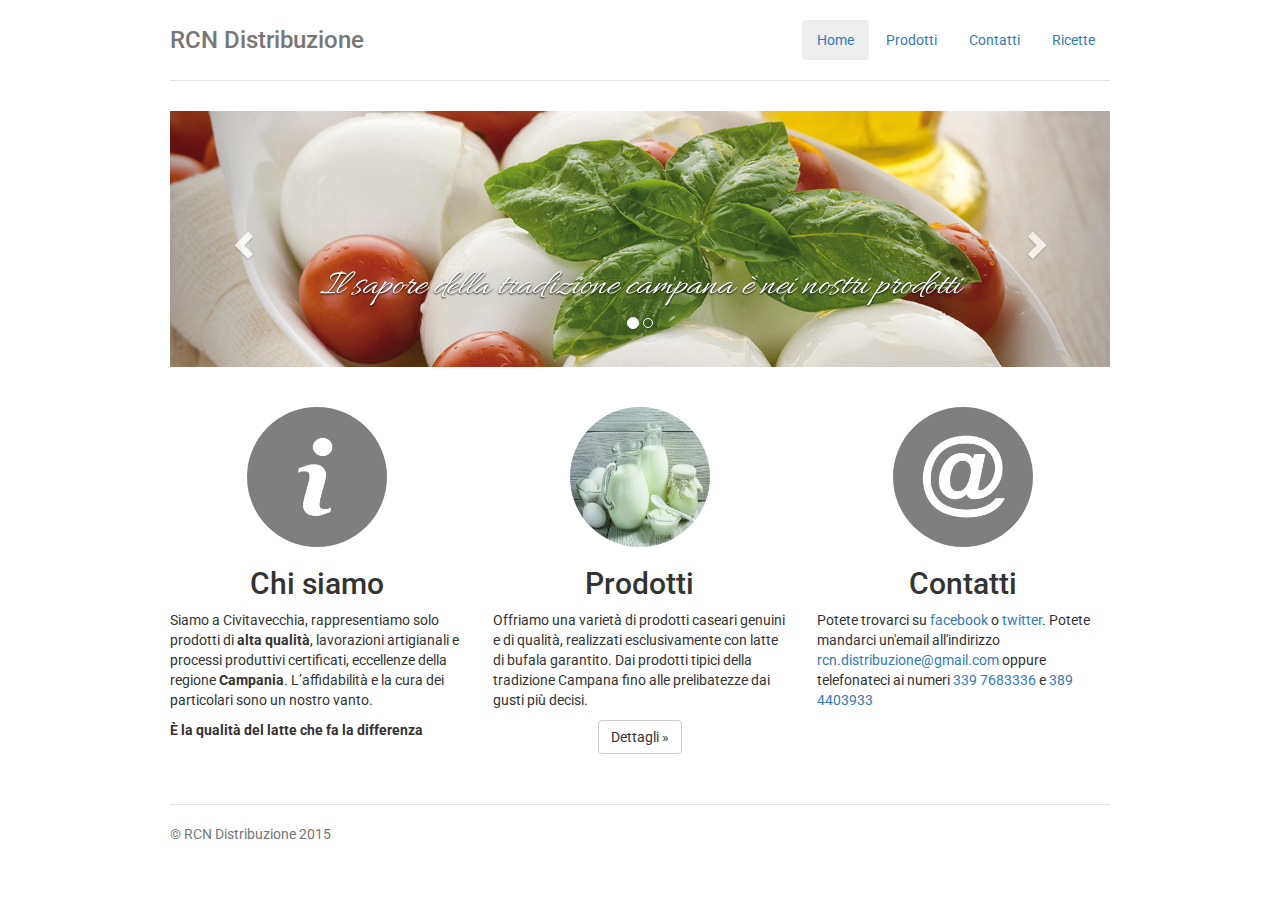
==== index.html @ f75aefa1 "Home" ====
<!DOCTYPE html>
<html>
<head>
  <meta content="text/html;charset=utf-8" http-equiv="Content-Type">
  <meta content="utf-8" http-equiv="encoding">
  <title>RCN Distribuzione</title>
  <link href="https://maxcdn.bootstrapcdn.com/bootstrap/3.3.4/css/bootstrap.min.css" rel="stylesheet" />
  <link href="css/style.css" rel="stylesheet" />
    <link rel="stylesheet" type="text/css" href="http://fonts.googleapis.com/css?family=Roboto">
    <link rel="stylesheet" type="text/css" href="http://fonts.googleapis.com/css?family=Allura">
</head>
<body>
  <div class="container">
    <div class="header clearfix">
      <nav>
        <ul class="nav nav-pills pull-right">
          <li role="presentation" class="active"><a href="#">Home</a></li>
          <li role="presentation"><a href="#">Prodotti</a></li>
          <li role="presentation"><a href="#">Contatti</a></li>
          <li role="presentation"><a href="#">Ricette</a></li>
        </ul>
      </nav>
      <h3 class="text-muted">RCN Distribuzione</h3>
    </div>


  <div id="carousel-example-generic" class="carousel slide" data-ride="carousel">
    <!-- Indicators -->
    <ol class="carousel-indicators">
      <li data-target="#carousel-example-generic" data-slide-to="0" class="active"></li>
      <li data-target="#carousel-example-generic" data-slide-to="1"></li>
    </ol>

    <div class="carousel-inner" role="listbox">
      <div class="item active">
        <img src="images/home1.jpg" alt="Il sapore della tradizione campana è nei nostri prodotti">
        <div class="carousel-caption">
            <h1>
              <em>Il sapore della tradizione campana è nei nostri prodotti</em>
            </h1>
        </div>
      </div>
      <div class="item">
        <img src="images/home2.jpg" alt="La lavorazione attenta e controllata è garanzia di qualità">
        <div class="carousel-caption">
            <h1>
              <em><div class="big-e">È</div> la Qualità del Latte che fa la differenza</em>
            </h1>
        </div>
      </div>
    </div>

    <!-- Controls -->
    <a class="left carousel-control" href="#carousel-example-generic" role="button" data-slide="prev">
      <span class="glyphicon glyphicon-chevron-left" aria-hidden="true"></span>
      <span class="sr-only">Previous</span>
    </a>
    <a class="right carousel-control" href="#carousel-example-generic" role="button" data-slide="next">
      <span class="glyphicon glyphicon-chevron-right" aria-hidden="true"></span>
      <span class="sr-only">Next</span>
    </a>
  </div>
  <div class="row marketing">
    <div class="col-lg-4">
      <div class="text-center">
        <img class="img-circle" src="images/chisiamo.jpg" alt="Chi siamo" height="140" width="140">
      </div>
      <h2 class="text-center">Chi siamo</h2>
      <p>Siamo a Civitavecchia, rappresentiamo solo prodotti di <strong>alta qualità</strong>,
        lavorazioni artigianali e processi produttivi certificati,
        eccellenze della regione <strong>Campania</strong>.
        L’affidabilità e la cura dei particolari sono un nostro vanto.</p>
        <p><strong>È la qualità del latte che fa la differenza</strong></p>
      </div>
      <div class="col-lg-4">
        <div class="text-center">
          <img class="img-circle" src="images/prodotti.jpg" alt="Prodotti" height="140" width="140">
        </div>
        <h2 class="text-center">Prodotti</h2>
        <p>Offriamo una varietà di prodotti caseari genuini e di qualità,
          realizzati esclusivamente con latte di bufala garantito.
          Dai prodotti tipici della tradizione Campana
          fino alle prelibatezze dai gusti più decisi.</p>
        <p class="text-center"><a class="btn btn-default" href="#" role="button">Dettagli »</a></p>
      </div>
      <div class="col-lg-4">
        <div class="text-center">
          <img class="img-circle" src="images/contatti.jpg" alt="Contatti" height="140" width="140">
        </div>
        <h2 class="text-center">Contatti</h2>
        <p>Potete trovarci su <a href="http://www.facebook.com/" target="_blank">facebook</a> o
          <a href="http://www.twitter.com/" target="_blank">twitter</a>.
          Potete mandarci un'email all'indirizzo
          <a href="mailto:rcn.distribuzione@gmail.com">rcn.distribuzione@gmail.com</a>
          oppure telefonateci ai numeri <a href="#">339 7683336</a> e <a href="#">389 4403933</a></p>
      </div>
    </div>
    <footer class="footer">
      <p>© RCN Distribuzione 2015</p>
    </footer>
  </div>
  <script src="https://ajax.googleapis.com/ajax/libs/jquery/2.1.4/jquery.min.js"></script>
  <script src="https://maxcdn.bootstrapcdn.com/bootstrap/3.3.4/js/bootstrap.min.js"></script>
  </body>
  </html>
---- css/style.css ----
body {
  font-family: "Roboto","Helvetica Neue",Helvetica,Arial, serif;
  padding-top: 20px;
  padding-bottom: 20px;
}

.header {
  padding-bottom: 20px;
  border-bottom: 1px solid #E5E5E5;
  margin-bottom: 30px;
}

.header h3 {
  margin-top: 0px;
  margin-bottom: 0px;
  line-height: 40px;
}

.nav-pills > li.active > a, .nav-pills > li.active > a:focus, .nav-pills > li.active > a:hover {
  color: #337AB7;
  background-color: #EEE;
}

.carousel {
    font-family: "Allura","Helvetica Neue",Helvetica,Arial, serif;
}

.carousel-caption {
    color: #FFF;
    right: 0;
    left: 0;
    text-align: center;
    text-shadow: 0px 1px 2px rgba(0, 0, 0, 1);
}

@media (min-width:1200px){
	.container{
		width:970px
	}
}

.footer {
  padding-top: 19px;
  color: #777;
  border-top: 1px solid #E5E5E5;
}

.marketing {
  padding-top: 40px;
  padding-bottom: 40px;
}

.big-e {
  display: inline;
  padding-right : 4px;
}
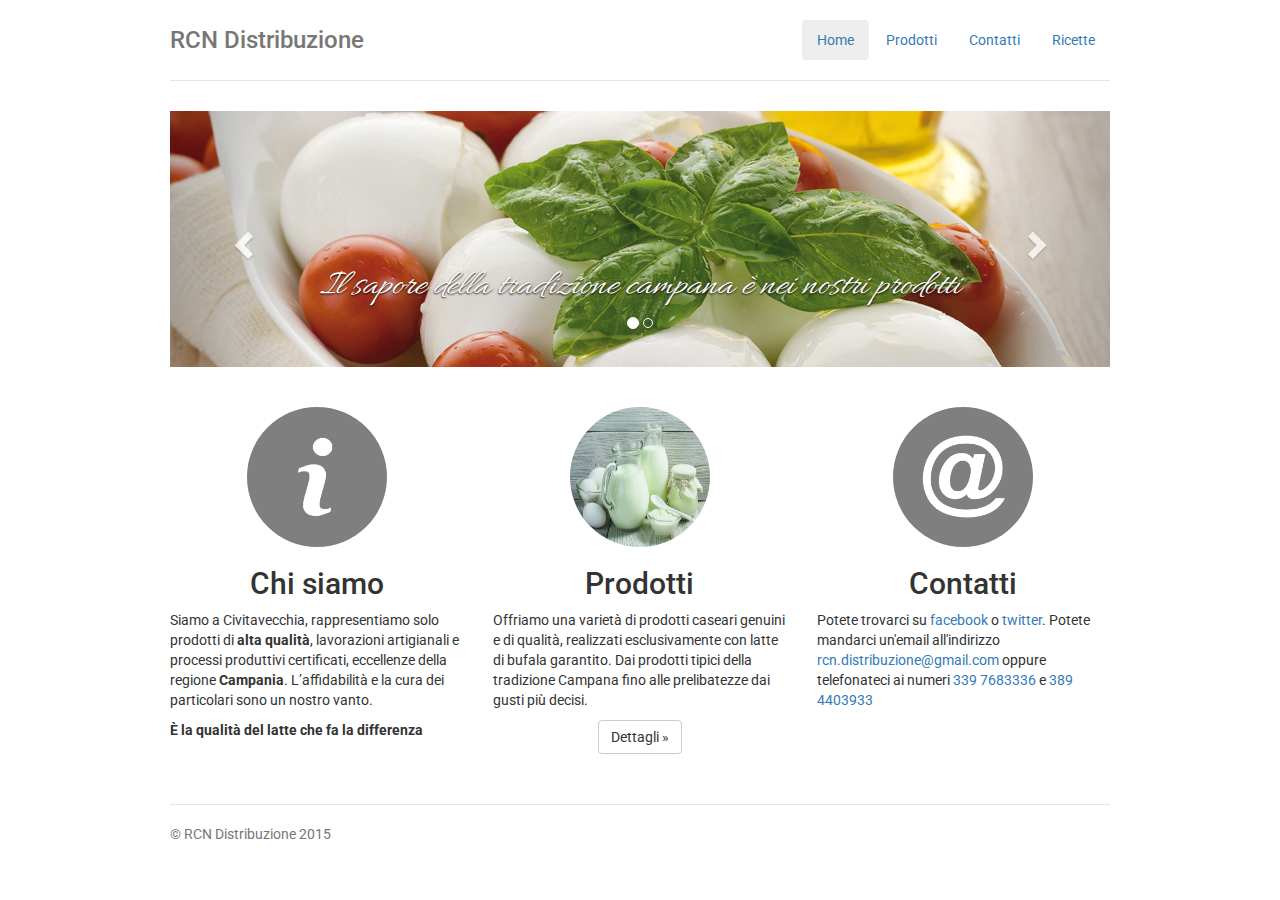
==== commit a66cc82d: "Products" ====
--- a/index.html
+++ b/index.html
@@ -15,7 +15,7 @@
       <nav>
         <ul class="nav nav-pills pull-right">
           <li role="presentation" class="active"><a href="#">Home</a></li>
-          <li role="presentation"><a href="#">Prodotti</a></li>
+          <li role="presentation"><a href="prodotti.html">Prodotti</a></li>
           <li role="presentation"><a href="#">Contatti</a></li>
           <li role="presentation"><a href="#">Ricette</a></li>
         </ul>
@@ -81,7 +81,7 @@
           realizzati esclusivamente con latte di bufala garantito.
           Dai prodotti tipici della tradizione Campana
           fino alle prelibatezze dai gusti più decisi.</p>
-        <p class="text-center"><a class="btn btn-default" href="#" role="button">Dettagli »</a></p>
+        <p class="text-center"><a class="btn btn-default" href="prodotti.html" role="button">Dettagli »</a></p>
       </div>
       <div class="col-lg-4">
         <div class="text-center">
--- a/css/style.css
+++ b/css/style.css
@@ -21,22 +21,26 @@
   background-color: #EEE;
 }
 
-.carousel {
-    font-family: "Allura","Helvetica Neue",Helvetica,Arial, serif;
+.carousel, .jumbotron {
+  font-family: "Allura","Helvetica Neue",Helvetica,Arial, serif;
+}
+
+.jumbotron {
+    padding: 16px 32px !important;
 }
 
 .carousel-caption {
-    color: #FFF;
-    right: 0;
-    left: 0;
-    text-align: center;
-    text-shadow: 0px 1px 2px rgba(0, 0, 0, 1);
+  color: #FFF;
+  right: 0;
+  left: 0;
+  text-align: center;
+  text-shadow: 0px 1px 2px rgba(0, 0, 0, 1);
 }
 
 @media (min-width:1200px){
-	.container{
-		width:970px
-	}
+  .container{
+    width:970px
+  }
 }
 
 .footer {
@@ -54,3 +58,7 @@
   display: inline;
   padding-right : 4px;
 }
+
+.product {
+  padding: 8px 16px;
+}
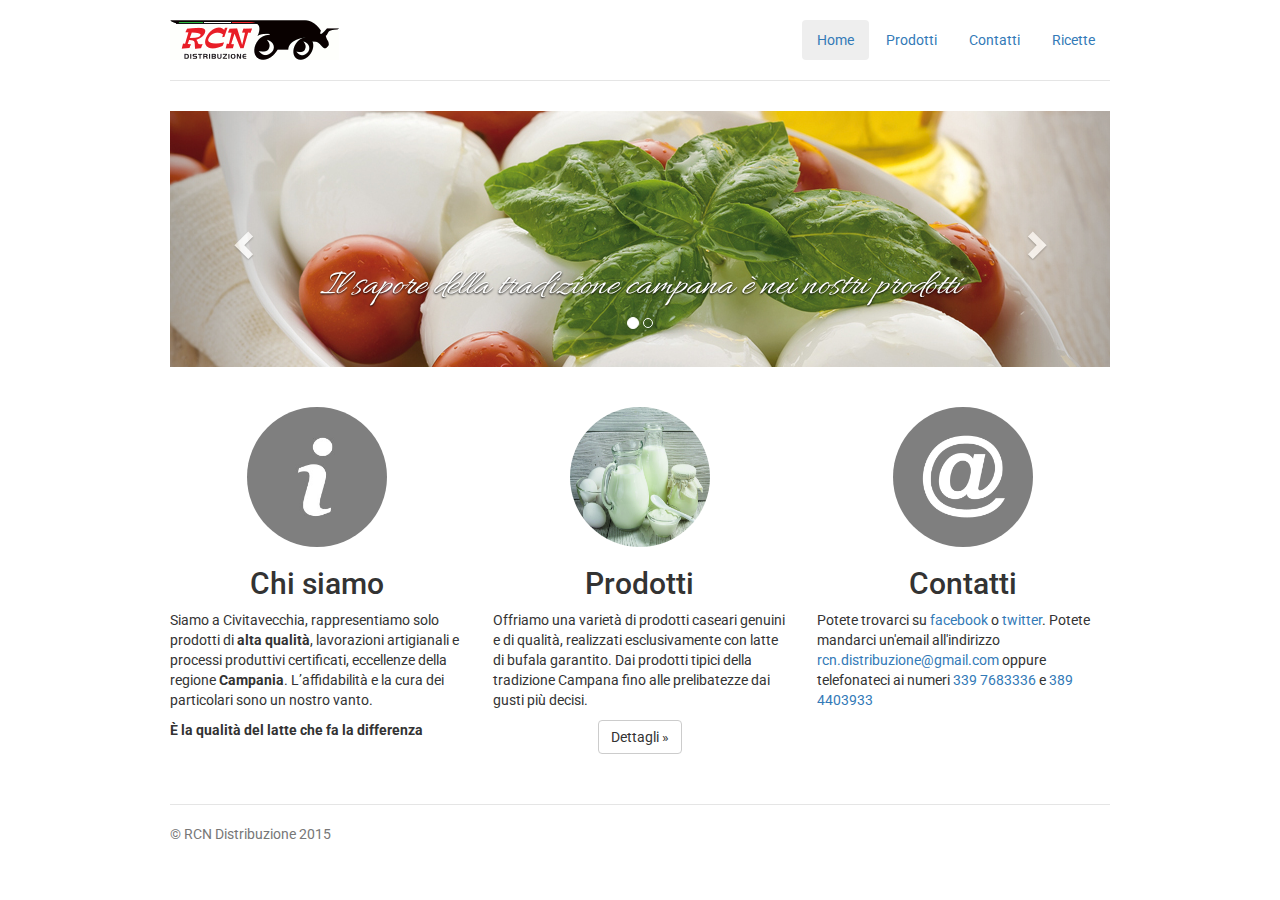
==== commit 3862635f: "Domain" ====
--- a/index.html
+++ b/index.html
@@ -20,7 +20,7 @@
           <li role="presentation"><a href="#">Ricette</a></li>
         </ul>
       </nav>
-      <h3 class="text-muted">RCN Distribuzione</h3>
+      <img src="images/rcnlogo.png" alt="RCN Distribuzione" />
     </div>
 
 
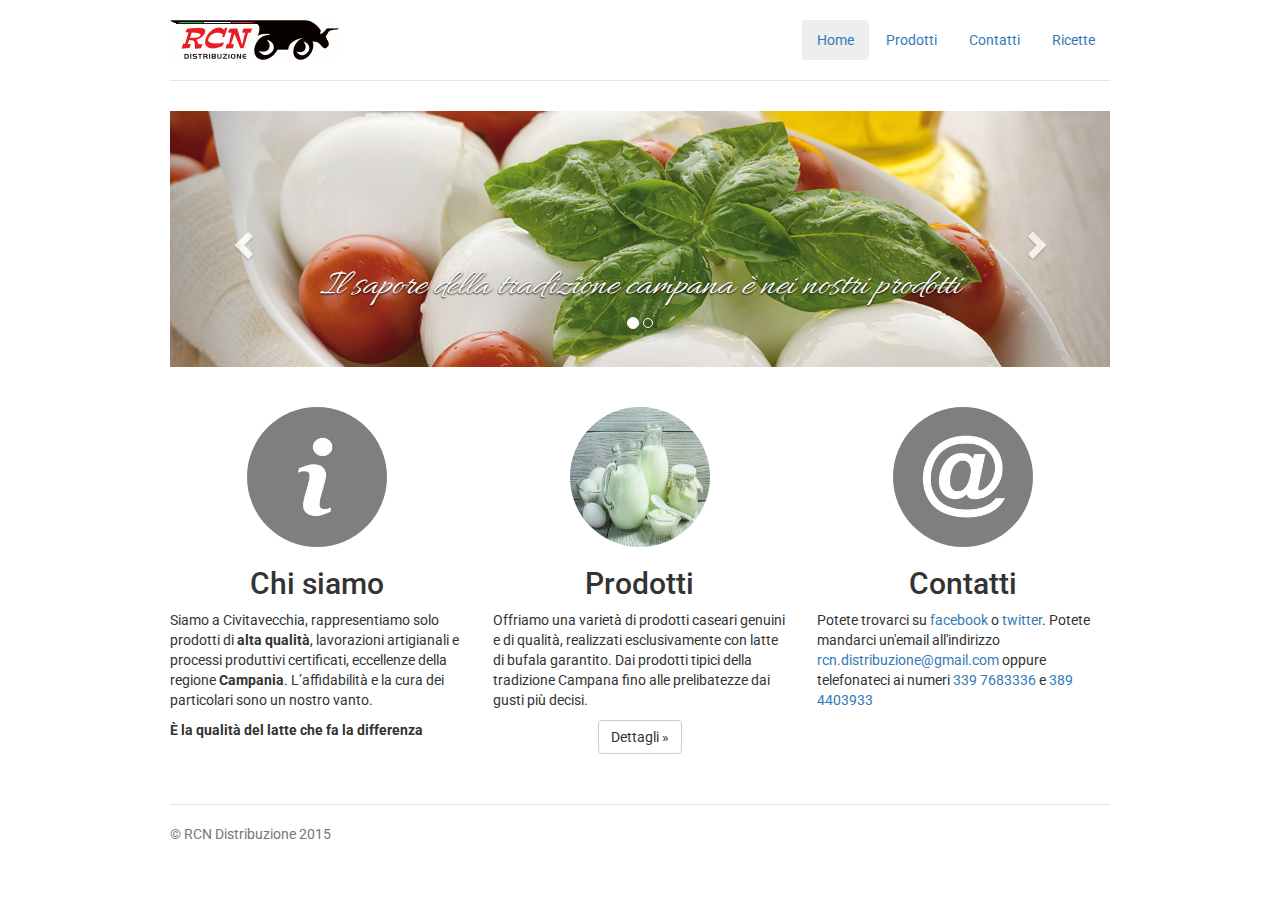
==== commit 4fb35aaa: "Details" ====
--- a/index.html
+++ b/index.html
@@ -4,10 +4,11 @@
   <meta content="text/html;charset=utf-8" http-equiv="Content-Type">
   <meta content="utf-8" http-equiv="encoding">
   <title>RCN Distribuzione</title>
+  <link rel="icon" href="images/favicon.png" type="image/png" />
   <link href="https://maxcdn.bootstrapcdn.com/bootstrap/3.3.4/css/bootstrap.min.css" rel="stylesheet" />
   <link href="css/style.css" rel="stylesheet" />
-    <link rel="stylesheet" type="text/css" href="http://fonts.googleapis.com/css?family=Roboto">
-    <link rel="stylesheet" type="text/css" href="http://fonts.googleapis.com/css?family=Allura">
+  <link rel="stylesheet" type="text/css" href="http://fonts.googleapis.com/css?family=Roboto">
+  <link rel="stylesheet" type="text/css" href="http://fonts.googleapis.com/css?family=Allura">
 </head>
 <body>
   <div class="container">
@@ -22,7 +23,6 @@
       </nav>
       <img src="images/rcnlogo.png" alt="RCN Distribuzione" />
     </div>
-
 
   <div id="carousel-example-generic" class="carousel slide" data-ride="carousel">
     <!-- Indicators -->
@@ -60,6 +60,7 @@
       <span class="sr-only">Next</span>
     </a>
   </div>
+
   <div class="row marketing">
     <div class="col-lg-4">
       <div class="text-center">
@@ -95,6 +96,7 @@
           oppure telefonateci ai numeri <a href="#">339 7683336</a> e <a href="#">389 4403933</a></p>
       </div>
     </div>
+
     <footer class="footer">
       <p>© RCN Distribuzione 2015</p>
     </footer>
